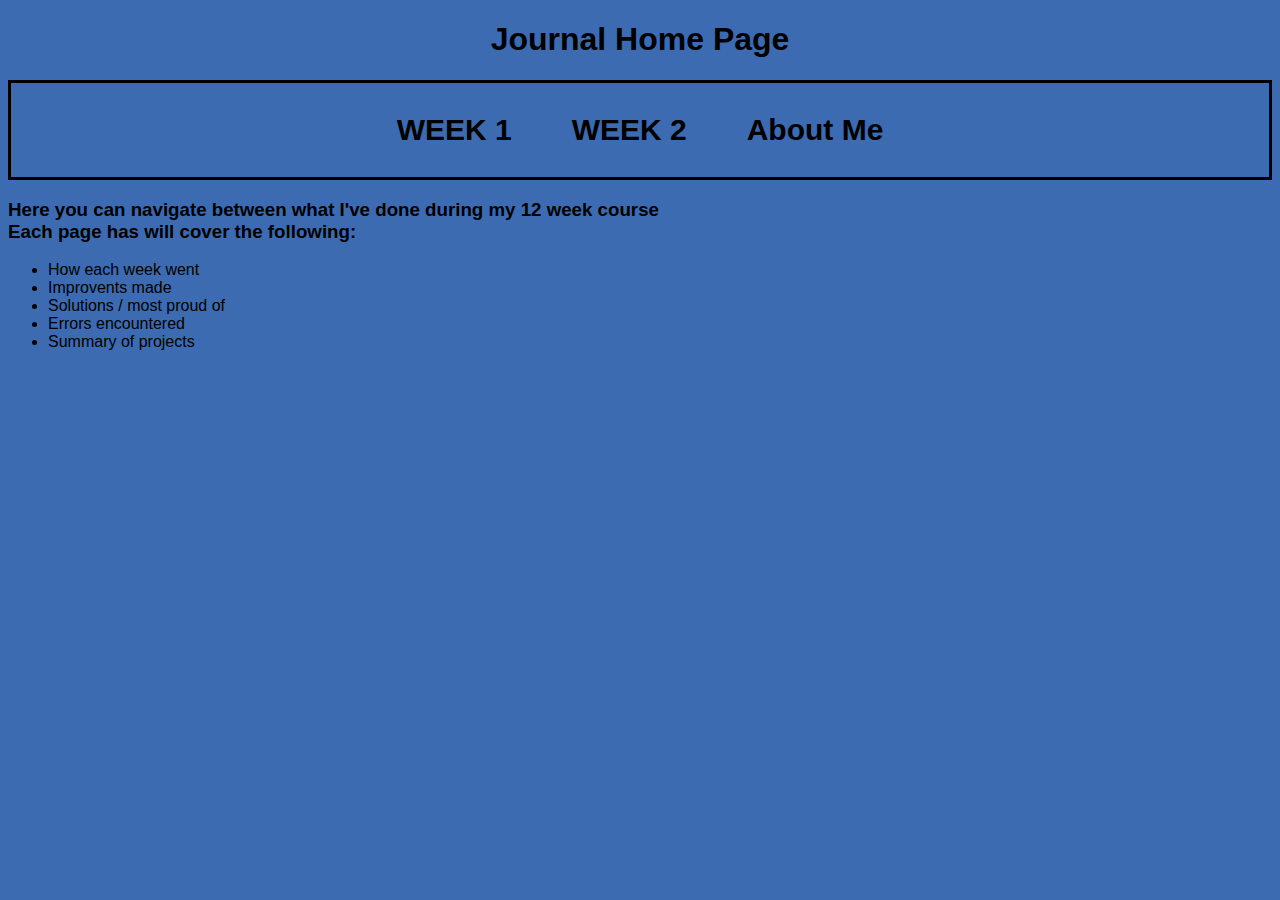
==== index.html @ 1d23dad2 "renamed homepage to index" ====
<!DOCTYPE html>
<html lang="en">
  <head>
    <meta charset="UTF-8" />
    <meta name="viewport" content="width=device-width, initial-scale=1.0" />
    <link rel="stylesheet" href="./style.css" />
    <title>Danilo's Journal</title>
  </head>

  <body>
    <a href="index.html"><h1>Journal Home Page</h1></a>

    <div class="flex-container">
      <div><a href="week1page.html">WEEK 1</a></div>
      <div><a href="week2page.html">WEEK 2</a></div>
      <div><a href="aboutMe.html">About Me</a></div>
    </div>

    <div>
      <h3>
        Here you can navigate between what I've done during my 12 week course
        <br />
        Each page has will cover the following:
      </h3>

      <ul>
        <li>How each week went</li>
        <li>Improvents made</li>
        <li>Solutions / most proud of</li>
        <li>Errors encountered</li>
        <li>Summary of projects</li>
      </ul>
    </div>
  </body>
</html>
---- style.css ----
body {
  background-color: #3d6bb1;
  font-family: "Franklin Gothic Medium", "Arial Narrow", Arial, sans-serif;
}

h1{
  text-align: center;
}

h2 {
  text-align: center;
  border-style: solid;
  border-width: 3px 10px;
  border-color: black;
}

p {
  font-size: medium;
}

.Vegeta {
  width: 500px;
}

.flex-container {
  display: flex;
  background-color: #3d6bb1;
  border: solid 3px;
  justify-content: center;
}

.flex-container > div {
  background-color: #3d6bb1;
  margin: 10px;
  padding: 20px;
  font-size: 30px;
}

/* link apperance */
a {
  font-weight: bold;
  text-decoration: none;
}
a:link, :visited{
  color: black;
}
a:hover {
  color: blue;
}
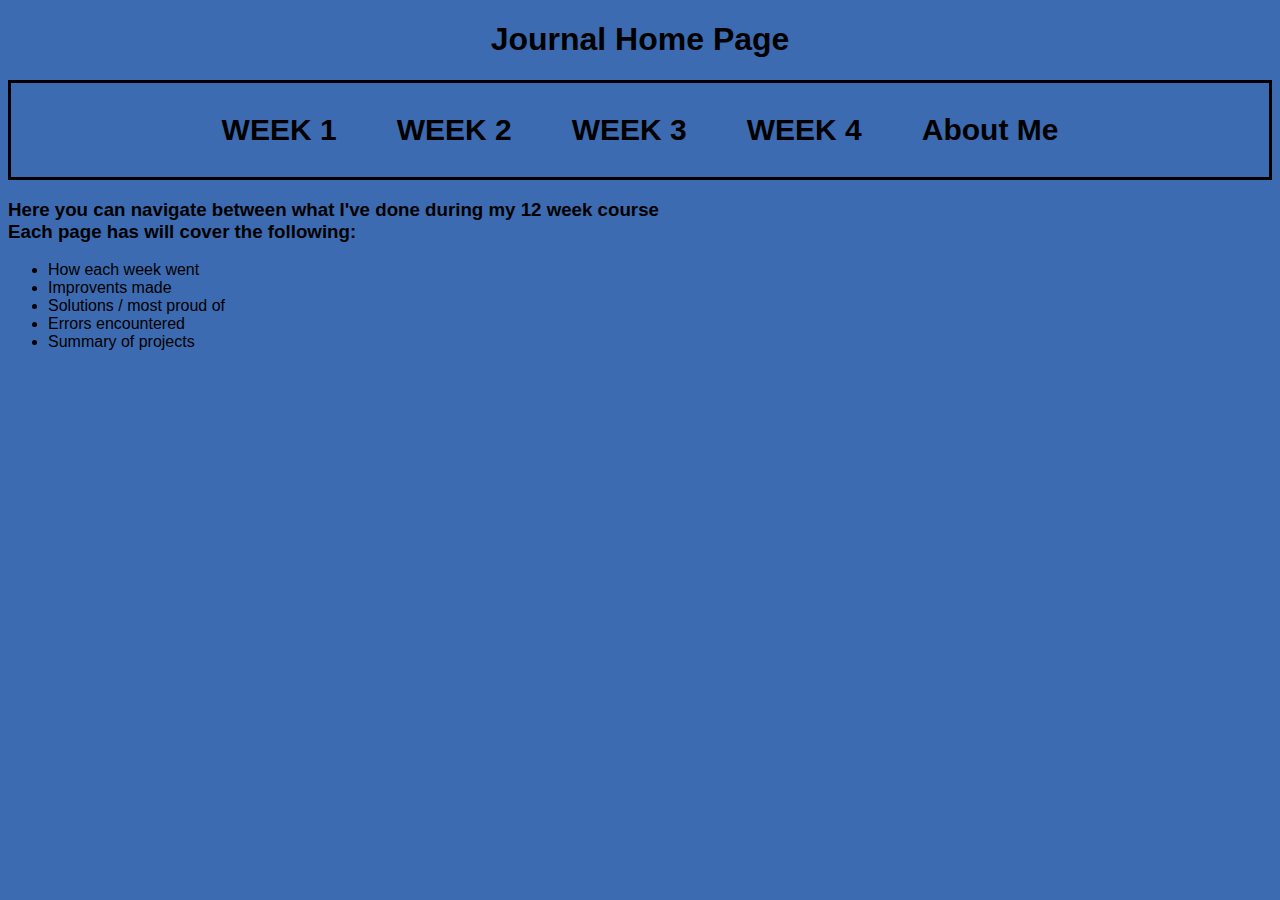
==== commit 5d50bd65: "Added pages for week 3 and 4. Added lorem ipsum where needed" ====
--- a/index.html
+++ b/index.html
@@ -1,11 +1,11 @@
 <!DOCTYPE html>
-<html lang="en">
-  <head>
-    <meta charset="UTF-8" />
-    <meta name="viewport" content="width=device-width, initial-scale=1.0" />
-    <link rel="stylesheet" href="./style.css" />
-    <title>Danilo's Journal</title>
-  </head>
+<html lang="en"> 
+    <head>
+        <meta charset="UTF-8" />
+        <meta name="viewport" content="width=device-width, initial-scale=1.0" />
+        <link rel="stylesheet" href="./style.css" />
+        <title>Danilo's Journal</title>
+    </head>
 
   <body>
     <a href="index.html"><h1>Journal Home Page</h1></a>
@@ -13,6 +13,8 @@
     <div class="flex-container">
       <div><a href="week1page.html">WEEK 1</a></div>
       <div><a href="week2page.html">WEEK 2</a></div>
+      <div><a href="week3page.html">WEEK 3</a></div>
+      <div><a href="week4page.html">WEEK 4</a></div>
       <div><a href="aboutMe.html">About Me</a></div>
     </div>
 
